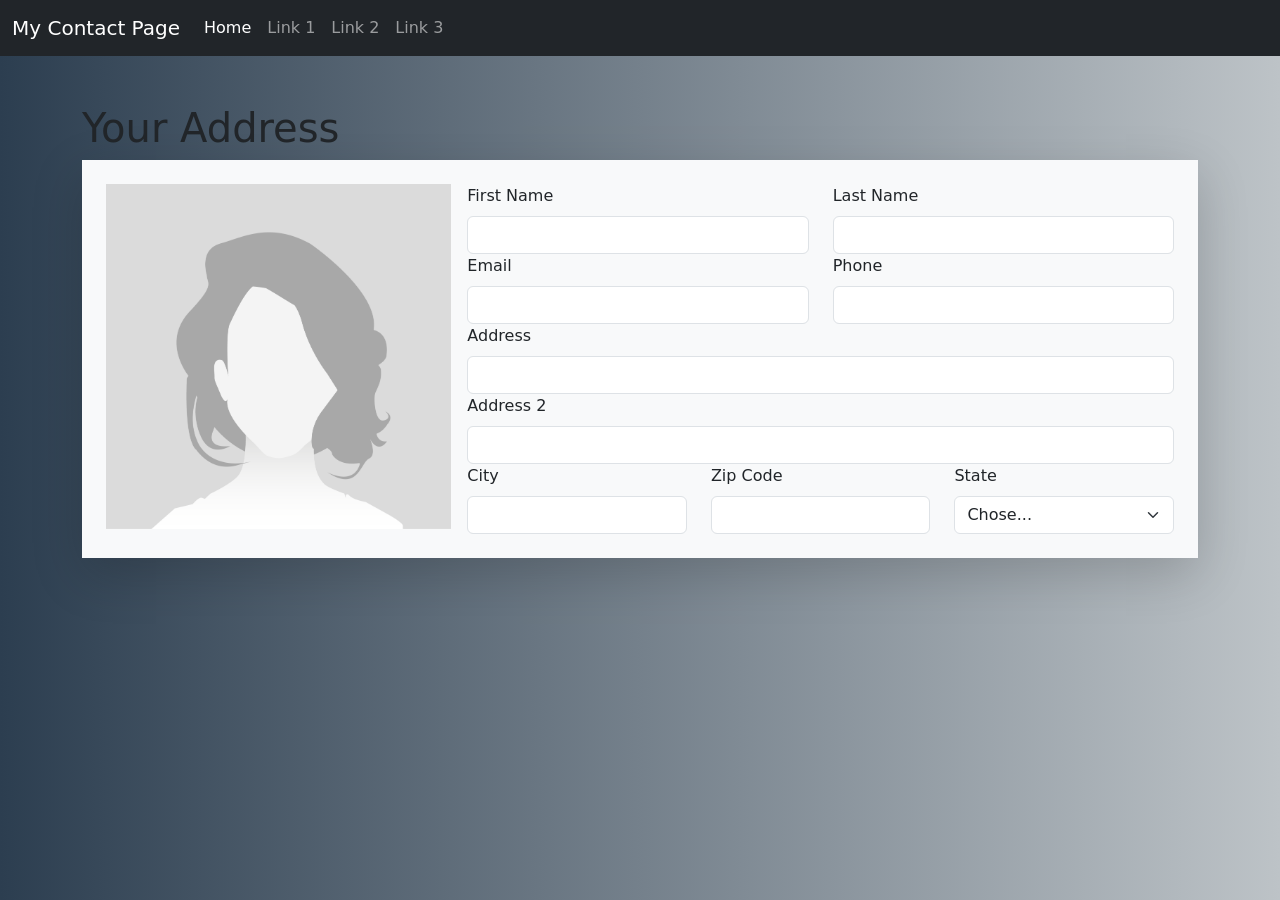
==== AddressBook.html @ 9aefb899 "Address Book" ====
<!doctype html>
<html lang="en">

<head>
    <title>Address Book</title>
    <!-- Required meta tags -->
    <meta charset="utf-8">
    <meta name="viewport" content="width=device-width, initial-scale=1, shrink-to-fit=no">

    <!-- Bootstrap CSS -->
    <link href="https://cdn.jsdelivr.net/npm/bootstrap@5.1.1/dist/css/bootstrap.min.css" rel="stylesheet"
        integrity="sha384-F3w7mX95PdgyTmZZMECAngseQB83DfGTowi0iMjiWaeVhAn4FJkqJByhZMI3AhiU" crossorigin="anonymous">
    
    <link href="/css/form.css" rel="stylesheet">
</head>

<body class="h-100">
    <nav class="navbar navbar-expand-lg navbar-dark bg-dark">
        <div class="container-fluid">
            <a class="navbar-brand" href="#">My Contact Page</a>
            <button class="navbar-toggler" type="button" data-bs-toggle="collapse"
                data-bs-target="#navbarSupportedContent" aria-controls="navbarSupportedContent" aria-expanded="false"
                aria-label="Toggle navigation">
                <span class="navbar-toggler-icon"></span>
            </button>
            <div class="collapse navbar-collapse" id="navbarSupportedContent">
                <ul class="navbar-nav me-auto mb-2 mb-lg-0">
                    <li class="nav-item">
                        <a class="nav-link active" aria-current="page" href="#">Home</a>
                    </li>
                    <li class="nav-item">
                        <a class="nav-link" href="#">Link 1</a>
                    </li>
                    <li class="nav-item">
                        <a class="nav-link" href="#">Link 2</a>
                    </li>
                    <li class="nav-item">
                        <a class="nav-link" href="#">Link 3</a>
                    </li>
                </ul>
            </div>
        </div>
    </nav>
 <div class="container">
    <h1 class="mt-5">Your Address</h1>
    <div class="p-3 border-2 shadow-lg bg-light">
        
        <form class="row g-3 p-2">
            <div class="col-4">
                    <img src="/img/GirlOne_4x.png" class="img-fluid"/>
            </div>
                <div class="col-8">
                    <div class="row">
                        <div class="col-6">
                            <label for="inputFirstName" class="form-label">First Name</label>
                            <input type="text" class="form-control id="inputFirstName>
                        </div>
                        
                        <div class="col-6">
                            <label for="inputLastName" class="form-label">Last Name</label>
                            <input type="text" class="form-control" id="inputLastName">
                        </div>
                        
                        <div class="col-6">
                            <label for="inputEmail" class="form-label">Email</label>
                            <input type="email" class="form-control" id="email">
                        </div>
                        <div class="col-6">
                            <label for="inputPhone" class="form-label">Phone</label>
                            <input type="tel" class="form-control" id="inputPhone">
                        </div>
                        <div class="col-12">
                            <label for="inputAddress" class="form-label">Address</label>
                            <input type="text" class="form-control" id="inputAddress">
                        </div>
                        <div class="col-12">
                            <label for="inputAddress2" class="form-label">Address 2</label>
                            <input type="text" class="form-control" id="inputAddress2">
                        </div>
                        <div class="col-4">
                            <label for="inputCity" class="form-label">City</label>
                            <input type="text" class="form-control" id="inputCity">
                        </div>
                        <div class="col-4">
                            <label for="inputZip" class="form-label">Zip Code</label>
                            <input type="text" class="form-control" id="inputZip">
                        </div>
                        <div class="col-4">
                            <label for="inputState" class="form-label">State</label>
                            <select id="inputState" class="form-select">
                                <option selected>Chose...</option>
                                    <option value="AF">Afghanistan</option>
                                    <option value="EG">Ägypten</option>
                                    <option value="AX">Aland</option>
                                    <option value="AL">Albanien</option>
                                    <option value="DZ">Algerien</option>
                                    <option value="AS">Amerikanisch-Samoa</option>
                                    <option value="VI">Amerikanische Jungferninseln</option>
                                    <option value="AD">Andorra</option>
                                    <option value="AO">Angola</option>
                                    <option value="AI">Anguilla</option>
                                    <option value="AQ">Antarktis</option>
                                    <option value="AG">Antigua und Barbuda</option>
                                    <option value="GQ">Äquatorialguinea</option>
                                    <option value="AR">Argentinien</option>
                                    <option value="AM">Armenien</option>
                                    <option value="AW">Aruba</option>
                                    <option value="AC">Ascension</option>
                                    <option value="AZ">Aserbaidschan</option>
                                    <option value="ET">Äthiopien</option>
                                    <option value="AU">Australien</option>
                                    <option value="BS">Bahamas</option>
                                    <option value="BH">Bahrain</option>
                                    <option value="BD">Bangladesch</option>
                                    <option value="BB">Barbados</option>
                                    <option value="BE">Belgien</option>
                                    <option value="BZ">Belize</option>
                                    <option value="BJ">Benin</option>
                                    <option value="BM">Bermuda</option>
                                    <option value="BT">Bhutan</option>
                                    <option value="BO">Bolivien</option>
                                    <option value="BA">Bosnien und Herzegowina</option>
                                    <option value="BW">Botswana</option>
                                    <option value="BV">Bouvetinsel</option>
                                    <option value="BR">Brasilien</option>
                                    <option value="BN">Brunei</option>
                                    <option value="BG">Bulgarien</option>
                                    <option value="BF">Burkina Faso</option>
                                    <option value="BI">Burundi</option>
                                    <option value="CL">Chile</option>
                                    <option value="CN">China</option>
                                    <option value="CK">Cookinseln</option>
                                    <option value="CR">Costa Rica</option>
                                    <option value="CI">Cote d'Ivoire</option>
                                    <option value="DK">Dänemark</option>
                                    <option value="DE">Deutschland</option>
                                    <option value="DG">Diego Garcia</option>
                                    <option value="DM">Dominica</option>
                                    <option value="DO">Dominikanische Republik</option>
                                    <option value="DJ">Dschibuti</option>
                                    <option value="EC">Ecuador</option>
                                    <option value="SV">El Salvador</option>
                                    <option value="ER">Eritrea</option>
                                    <option value="EE">Estland</option>
                                    <option value="EU">Europäische Union</option>
                                    <option value="FK">Falklandinseln</option>
                                    <option value="FO">Färöer</option>
                                    <option value="FJ">Fidschi</option>
                                    <option value="FI">Finnland</option>
                                    <option value="FR">Frankreich</option>
                                    <option value="GF">Französisch-Guayana</option>
                                    <option value="PF">Französisch-Polynesien</option>
                                    <option value="GA">Gabun</option>
                                    <option value="GM">Gambia</option>
                                    <option value="GE">Georgien</option>
                                    <option value="GH">Ghana</option>
                                    <option value="GI">Gibraltar</option>
                                    <option value="GD">Grenada</option>
                                    <option value="GR">Griechenland</option>
                                    <option value="GL">Grönland</option>
                                    <option value="GB">Großbritannien</option>
                                    <option value="CP">Guadeloupe</option>
                                    <option value="GU">Guam</option>
                                    <option value="GT">Guatemala</option>
                                    <option value="GG">Guernsey</option>
                                    <option value="GN">Guinea</option>
                                    <option value="GW">Guinea-Bissau</option>
                                    <option value="GY">Guyana</option>
                                    <option value="HT">Haiti</option>
                                    <option value="HM">Heard und McDonaldinseln</option>
                                    <option value="HN">Honduras</option>
                                    <option value="HK">Hongkong</option>
                                    <option value="IN">Indien</option>
                                    <option value="ID">Indonesien</option>
                                    <option value="IQ">Irak</option>
                                    <option value="IR">Iran</option>
                                    <option value="IE">Irland</option>
                                    <option value="IS">Island</option>
                                    <option value="IL">Israel</option>
                                    <option value="IT">Italien</option>
                                    <option value="JM">Jamaika</option>
                                    <option value="JP">Japan</option>
                                    <option value="YE">Jemen</option>
                                    <option value="JE">Jersey</option>
                                    <option value="JO">Jordanien</option>
                                    <option value="KY">Kaimaninseln</option>
                                    <option value="KH">Kambodscha</option>
                                    <option value="CM">Kamerun</option>
                                    <option value="CA">Kanada</option>
                                    <option value="IC">Kanarische Inseln</option>
                                    <option value="CV">Kap Verde</option>
                                    <option value="KZ">Kasachstan</option>
                                    <option value="QA">Katar</option>
                                    <option value="KE">Kenia</option>
                                    <option value="KG">Kirgisistan</option>
                                    <option value="KI">Kiribati</option>
                                    <option value="CC">Kokosinseln</option>
                                    <option value="CO">Kolumbien</option>
                                    <option value="KM">Komoren</option>
                                    <option value="CG">Kongo</option>
                                    <option value="HR">Kroatien</option>
                                    <option value="CU">Kuba</option>
                                    <option value="KW">Kuwait</option>
                                    <option value="LA">Laos</option>
                                    <option value="LS">Lesotho</option>
                                    <option value="LV">Lettland</option>
                                    <option value="LB">Libanon</option>
                                    <option value="LR">Liberia</option>
                                    <option value="LY">Libyen</option>
                                    <option value="LI">Liechtenstein</option>
                                    <option value="LT">Litauen</option>
                                    <option value="LU">Luxemburg</option>
                                    <option value="MO">Macao</option>
                                    <option value="MG">Madagaskar</option>
                                    <option value="MW">Malawi</option>
                                    <option value="MY">Malaysia</option>
                                    <option value="MV">Malediven</option>
                                    <option value="ML">Mali</option>
                                    <option value="MT">Malta</option>
                                    <option value="MA">Marokko</option>
                                    <option value="MH">Marshallinseln</option>
                                    <option value="MQ">Martinique</option>
                                    <option value="MR">Mauretanien</option>
                                    <option value="MU">Mauritius</option>
                                    <option value="YT">Mayotte</option>
                                    <option value="MK">Mazedonien</option>
                                    <option value="MX">Mexiko</option>
                                    <option value="FM">Mikronesien</option>
                                    <option value="MD">Moldawien</option>
                                    <option value="MC">Monaco</option>
                                    <option value="MN">Mongolei</option>
                                    <option value="MS">Montserrat</option>
                                    <option value="MZ">Mosambik</option>
                                    <option value="MM">Myanmar</option>
                                    <option value="NA">Namibia</option>
                                    <option value="NR">Nauru</option>
                                    <option value="NP">Nepal</option>
                                    <option value="NC">Neukaledonien</option>
                                    <option value="NZ">Neuseeland</option>
                                    <option value="NT">Neutrale Zone</option>
                                    <option value="NI">Nicaragua</option>
                                    <option value="NL">Niederlande</option>
                                    <option value="AN">Niederländische Antillen</option>
                                    <option value="NE">Niger</option>
                                    <option value="NG">Nigeria</option>
                                    <option value="NU">Niue</option>
                                    <option value="KP">Nordkorea</option>
                                    <option value="MP">Nördliche Marianen</option>
                                    <option value="NF">Norfolkinsel</option>
                                    <option value="NO">Norwegen</option>
                                    <option value="OM">Oman</option>
                                    <option value="AT">Österreich</option>
                                    <option value="PK">Pakistan</option>
                                    <option value="PS">Palästina</option>
                                    <option value="PW">Palau</option>
                                    <option value="PA">Panama</option>
                                    <option value="PG">Papua-Neuguinea</option>
                                    <option value="PY">Paraguay</option>
                                    <option value="PE">Peru</option>
                                    <option value="PH">Philippinen</option>
                                    <option value="PN">Pitcairninseln</option>
                                    <option value="PL">Polen</option>
                                    <option value="PT">Portugal</option>
                                    <option value="PR">Puerto Rico</option>
                                    <option value="RE">Réunion</option>
                                    <option value="RW">Ruanda</option>
                                    <option value="RO">Rumänien</option>
                                    <option value="RU">Russische Föderation</option>
                                    <option value="SB">Salomonen</option>
                                    <option value="ZM">Sambia</option>
                                    <option value="WS">Samoa</option>
                                    <option value="SM">San Marino</option>
                                    <option value="ST">São Tomé und Príncipe</option>
                                    <option value="SA">Saudi-Arabien</option>
                                    <option value="SE">Schweden</option>
                                    <option value="CH">Schweiz</option>
                                    <option value="SN">Senegal</option>
                                    <option value="CS">Serbien und Montenegro</option>
                                    <option value="SC">Seychellen</option>
                                    <option value="SL">Sierra Leone</option>
                                    <option value="ZW">Simbabwe</option>
                                    <option value="SG">Singapur</option>
                                    <option value="SK">Slowakei</option>
                                    <option value="SI">Slowenien</option>
                                    <option value="SO">Somalia</option>
                                    <option value="ES">Spanien</option>
                                    <option value="LK">Sri Lanka</option>
                                    <option value="SH">St. Helena</option>
                                    <option value="KN">St. Kitts und Nevis</option>
                                    <option value="LC">St. Lucia</option>
                                    <option value="PM">St. Pierre und Miquelon</option>
                                    <option value="VC">St. Vincent/Grenadinen (GB)</option>
                                    <option value="ZA">Südafrika, Republik</option>
                                    <option value="SD">Sudan</option>
                                    <option value="KR">Südkorea</option>
                                    <option value="SR">Suriname</option>
                                    <option value="SJ">Svalbard und Jan Mayen</option>
                                    <option value="SZ">Swasiland</option>
                                    <option value="SY">Syrien</option>
                                    <option value="TJ">Tadschikistan</option>
                                    <option value="TW">Taiwan</option>
                                    <option value="TZ">Tansania</option>
                                    <option value="TH">Thailand</option>
                                    <option value="TL">Timor-Leste</option>
                                    <option value="TG">Togo</option>
                                    <option value="TK">Tokelau</option>
                                    <option value="TO">Tonga</option>
                                    <option value="TT">Trinidad und Tobago</option>
                                    <option value="TA">Tristan da Cunha</option>
                                    <option value="TD">Tschad</option>
                                    <option value="CZ">Tschechische Republik</option>
                                    <option value="TN">Tunesien</option>
                                    <option value="TR">Türkei</option>
                                    <option value="TM">Turkmenistan</option>
                                    <option value="TC">Turks- und Caicosinseln</option>
                                    <option value="TV">Tuvalu</option>
                                    <option value="UG">Uganda</option>
                                    <option value="UA">Ukraine</option>
                                    <option value="HU">Ungarn</option>
                                    <option value="UY">Uruguay</option>
                                    <option value="UZ">Usbekistan</option>
                                    <option value="VU">Vanuatu</option>
                                    <option value="VA">Vatikanstadt</option>
                                    <option value="VE">Venezuela</option>
                                    <option value="AE">Vereinigte Arabische Emirate</option>
                                    <option value="US">Vereinigte Staaten von Amerika</option>
                                    <option value="VN">Vietnam</option>
                                    <option value="WF">Wallis und Futuna</option>
                                    <option value="CX">Weihnachtsinsel</option>
                                    <option value="BY">Weißrussland</option>
                                    <option value="EH">Westsahara</option>
                                    <option value="CF">Zentralafrikanische Republik</option>
                                    <option value="CY">Zypern</option>
                                    
                            </select>
                        </div>
                        
                    </div>
                    
                </div>
            
           
        
            
        </form>
    </div>

 </div>

    <!-- Bootstrap JS -->
    <script src="https://cdn.jsdelivr.net/npm/bootstrap@5.1.1/dist/js/bootstrap.bundle.min.js"
        integrity="sha384-/bQdsTh/da6pkI1MST/rWKFNjaCP5gBSY4sEBT38Q/9RBh9AH40zEOg7Hlq2THRZ" crossorigin="anonymous">
    </script>
</body>

</html>
---- css/form.css ----
body{
    background: #bdc3c7;  /* fallback for old browsers */
    background: -webkit-linear-gradient(to right, #2c3e50, #bdc3c7);  /* Chrome 10-25, Safari 5.1-6 */
    background: linear-gradient(to right, #2c3e50, #bdc3c7); /* W3C, IE 10+/ Edge, Firefox 16+, Chrome 26+, Opera 12+, Safari 7+ */
    
}



/*body.main{
    padding: 20px;
}*/
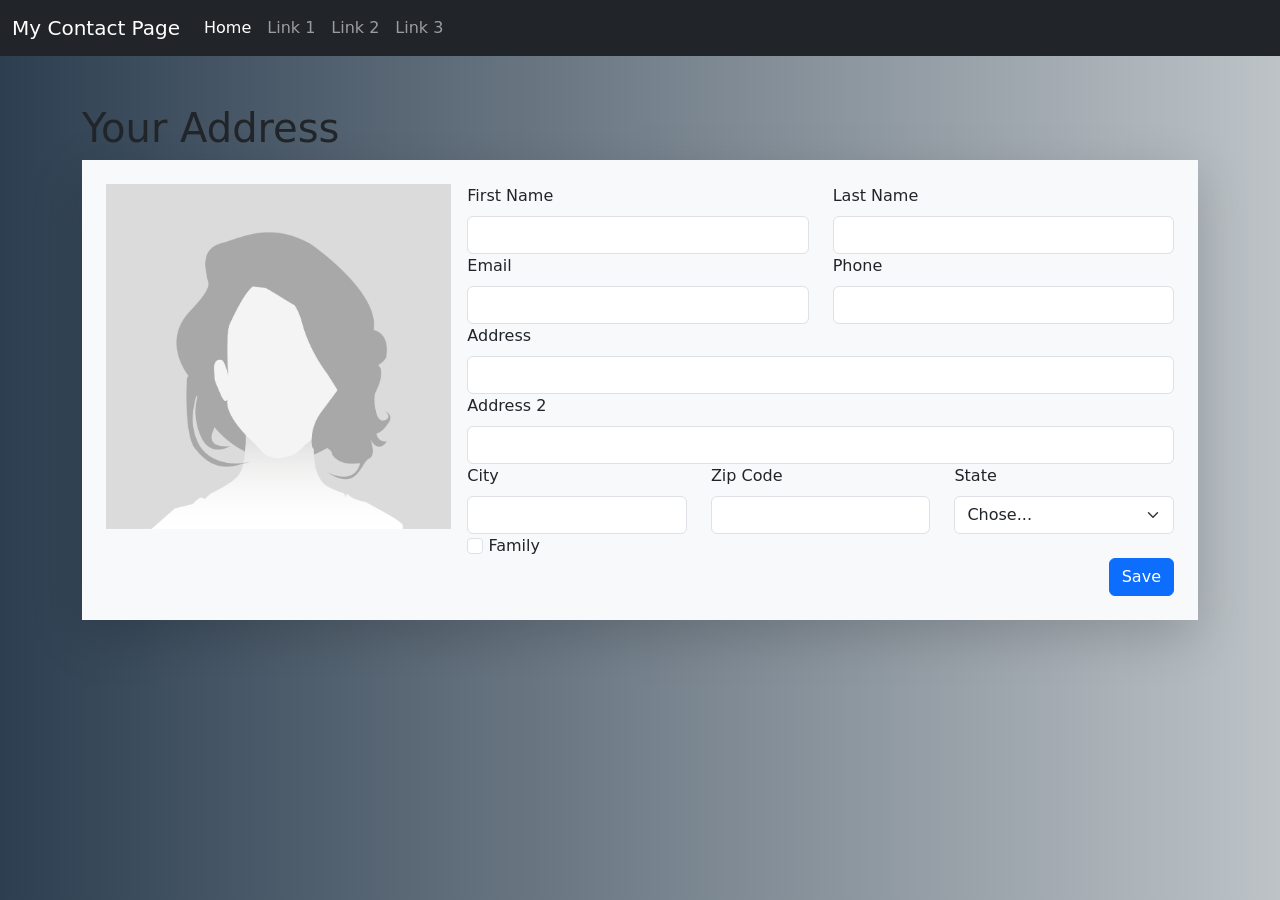
==== commit 9add767f: "Added check funktion and save Button" ====
--- a/AddressBook.html
+++ b/AddressBook.html
@@ -46,26 +46,26 @@
     <div class="p-3 border-2 shadow-lg bg-light">
         
         <form class="row g-3 p-2">
-            <div class="col-4">
+            <div class="col-12 col-md-4">
                     <img src="/img/GirlOne_4x.png" class="img-fluid"/>
             </div>
-                <div class="col-8">
+                <div class="col-12 col-md-8">
                     <div class="row">
-                        <div class="col-6">
+                        <div class="col-12 col-md-6">
                             <label for="inputFirstName" class="form-label">First Name</label>
                             <input type="text" class="form-control id="inputFirstName>
                         </div>
                         
-                        <div class="col-6">
+                        <div class="col-12 col-md-6">
                             <label for="inputLastName" class="form-label">Last Name</label>
                             <input type="text" class="form-control" id="inputLastName">
                         </div>
                         
-                        <div class="col-6">
+                        <div class="col-12 col-md-6">
                             <label for="inputEmail" class="form-label">Email</label>
                             <input type="email" class="form-control" id="email">
                         </div>
-                        <div class="col-6">
+                        <div class="col-12 col-md-6">
                             <label for="inputPhone" class="form-label">Phone</label>
                             <input type="tel" class="form-control" id="inputPhone">
                         </div>
@@ -77,15 +77,15 @@
                             <label for="inputAddress2" class="form-label">Address 2</label>
                             <input type="text" class="form-control" id="inputAddress2">
                         </div>
-                        <div class="col-4">
+                        <div class="col-12 col-md-4">
                             <label for="inputCity" class="form-label">City</label>
                             <input type="text" class="form-control" id="inputCity">
                         </div>
-                        <div class="col-4">
+                        <div class="col-12 col-md-4">
                             <label for="inputZip" class="form-label">Zip Code</label>
                             <input type="text" class="form-control" id="inputZip">
                         </div>
-                        <div class="col-4">
+                        <div class="col-12 col-md-4">
                             <label for="inputState" class="form-label">State</label>
                             <select id="inputState" class="form-select">
                                 <option selected>Chose...</option>
@@ -334,7 +334,14 @@
                                     
                             </select>
                         </div>
-                        
+                        <div class="col 12">
+                            <input class="form-check-input" type="checkbox" id="checkFamily">
+                            <label class="form-check-label" for="checkFamily">Family</label>
+                        </div>
+
+                        <div class="col-12 d-flex justify-content-end">
+                            <button type="submit" class="btn bnt-lg btn-primary">Save</button>
+                        </div>
                     </div>
                     
                 </div>
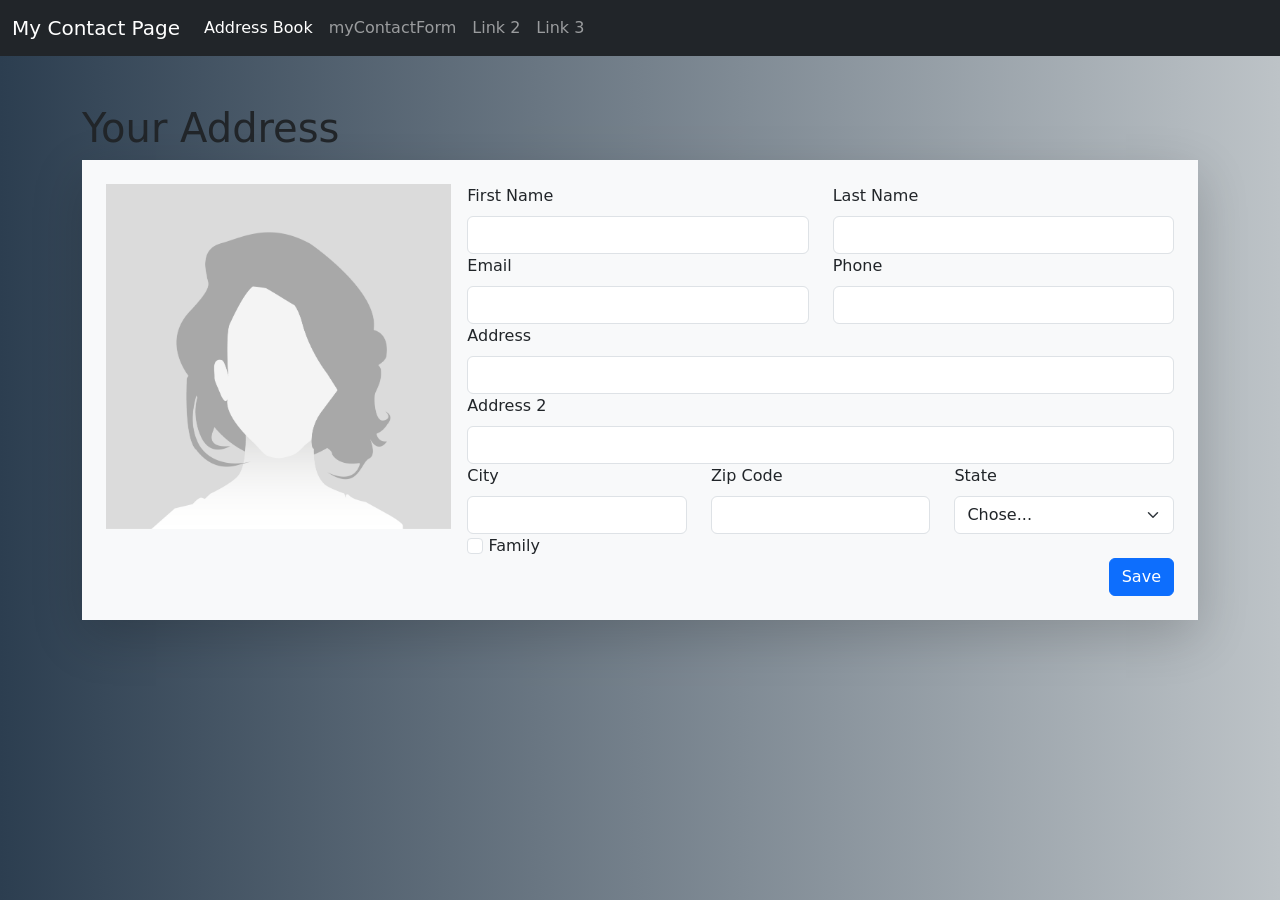
==== commit 3d59c047: "Optimised for every size of screen" ====
--- a/AddressBook.html
+++ b/AddressBook.html
@@ -26,10 +26,10 @@
             <div class="collapse navbar-collapse" id="navbarSupportedContent">
                 <ul class="navbar-nav me-auto mb-2 mb-lg-0">
                     <li class="nav-item">
-                        <a class="nav-link active" aria-current="page" href="#">Home</a>
+                        <a class="nav-link active" aria-current="page" href="#">Address Book</a>
                     </li>
                     <li class="nav-item">
-                        <a class="nav-link" href="#">Link 1</a>
+                        <a class="nav-link" href="/myContactForm.html">myContactForm</a>
                     </li>
                     <li class="nav-item">
                         <a class="nav-link" href="#">Link 2</a>
--- a/css/form.css
+++ b/css/form.css
@@ -7,6 +7,3 @@
 
 
 
-/*body.main{
-    padding: 20px;
-}*/
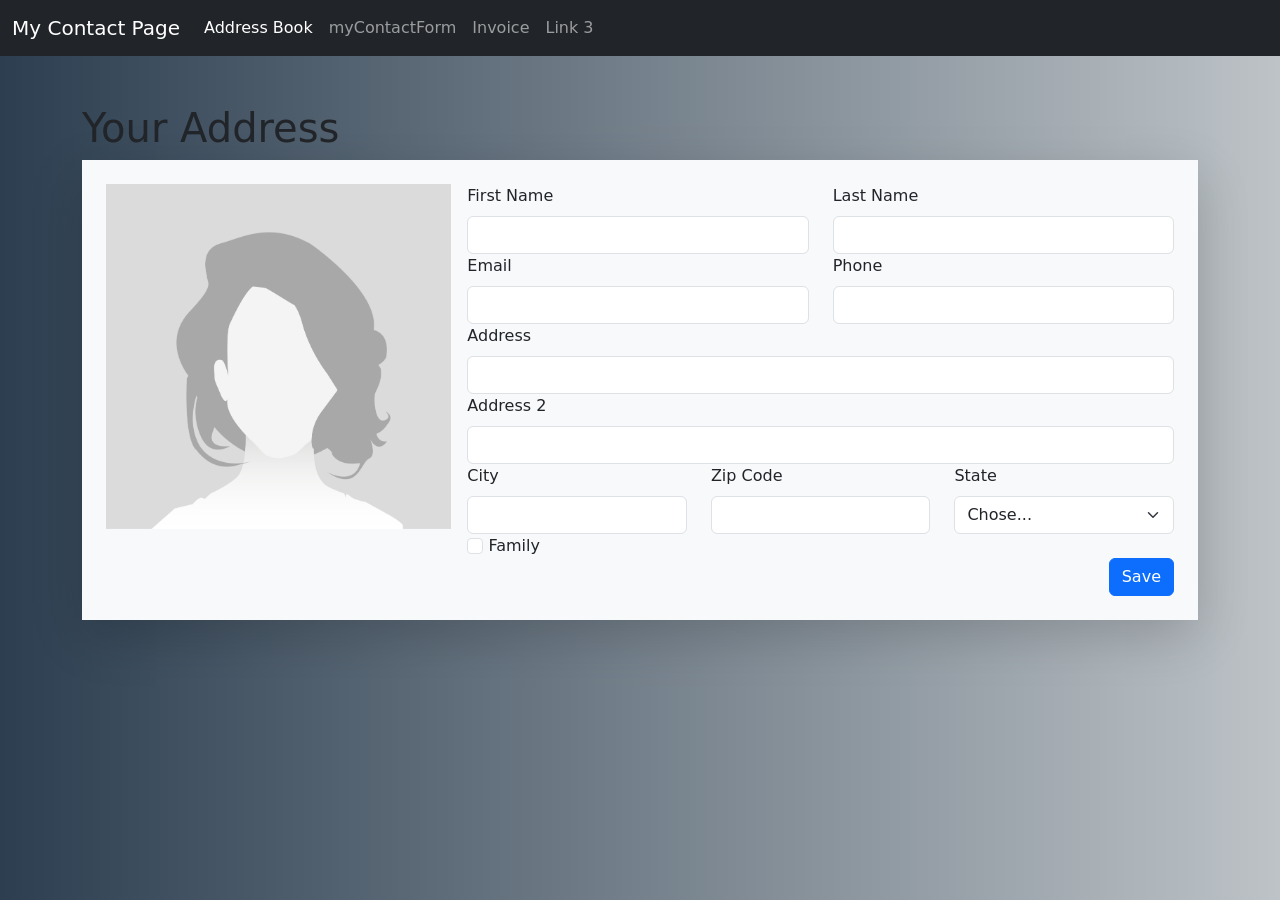
==== commit c42f7659: "Invoice page Added empty invoice page" ====
--- a/AddressBook.html
+++ b/AddressBook.html
@@ -32,7 +32,7 @@
                         <a class="nav-link" href="/myContactForm.html">myContactForm</a>
                     </li>
                     <li class="nav-item">
-                        <a class="nav-link" href="#">Link 2</a>
+                        <a class="nav-link" href="/Invoice.html">Invoice</a>
                     </li>
                     <li class="nav-item">
                         <a class="nav-link" href="#">Link 3</a>
